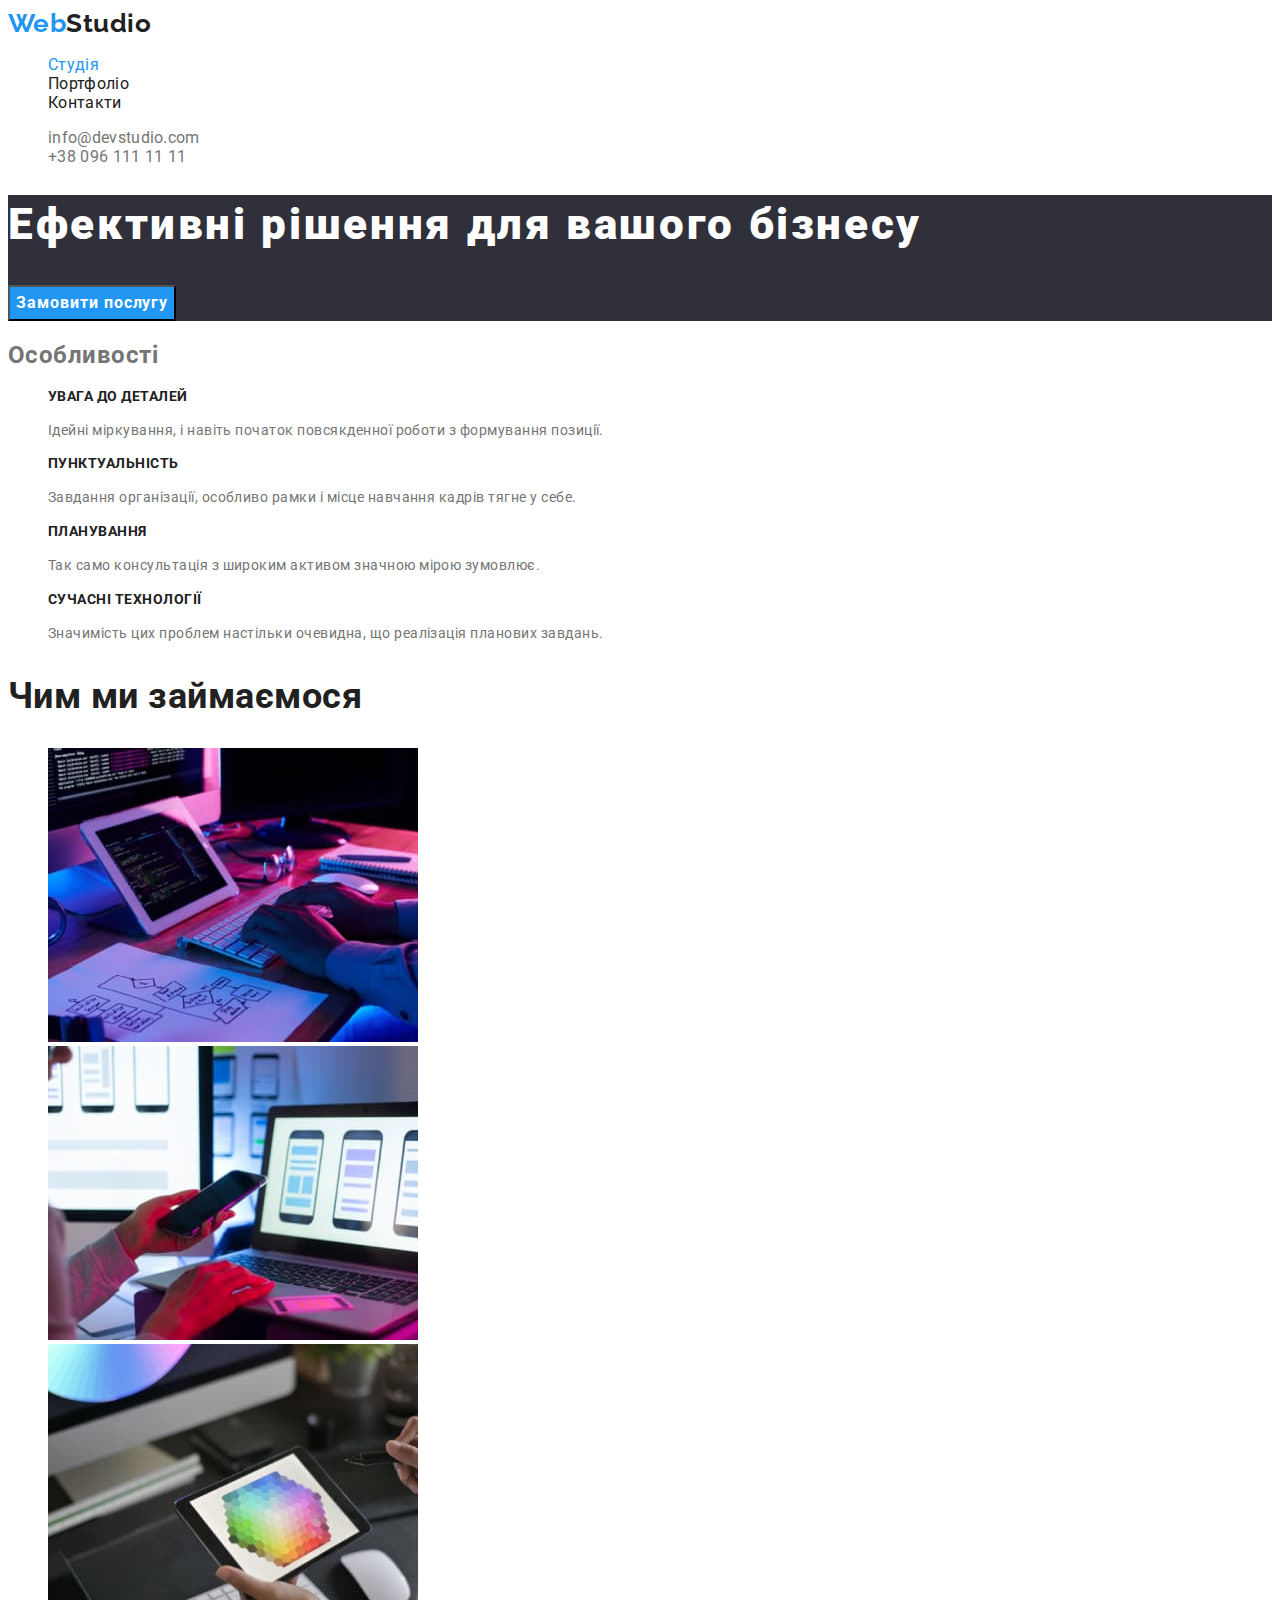
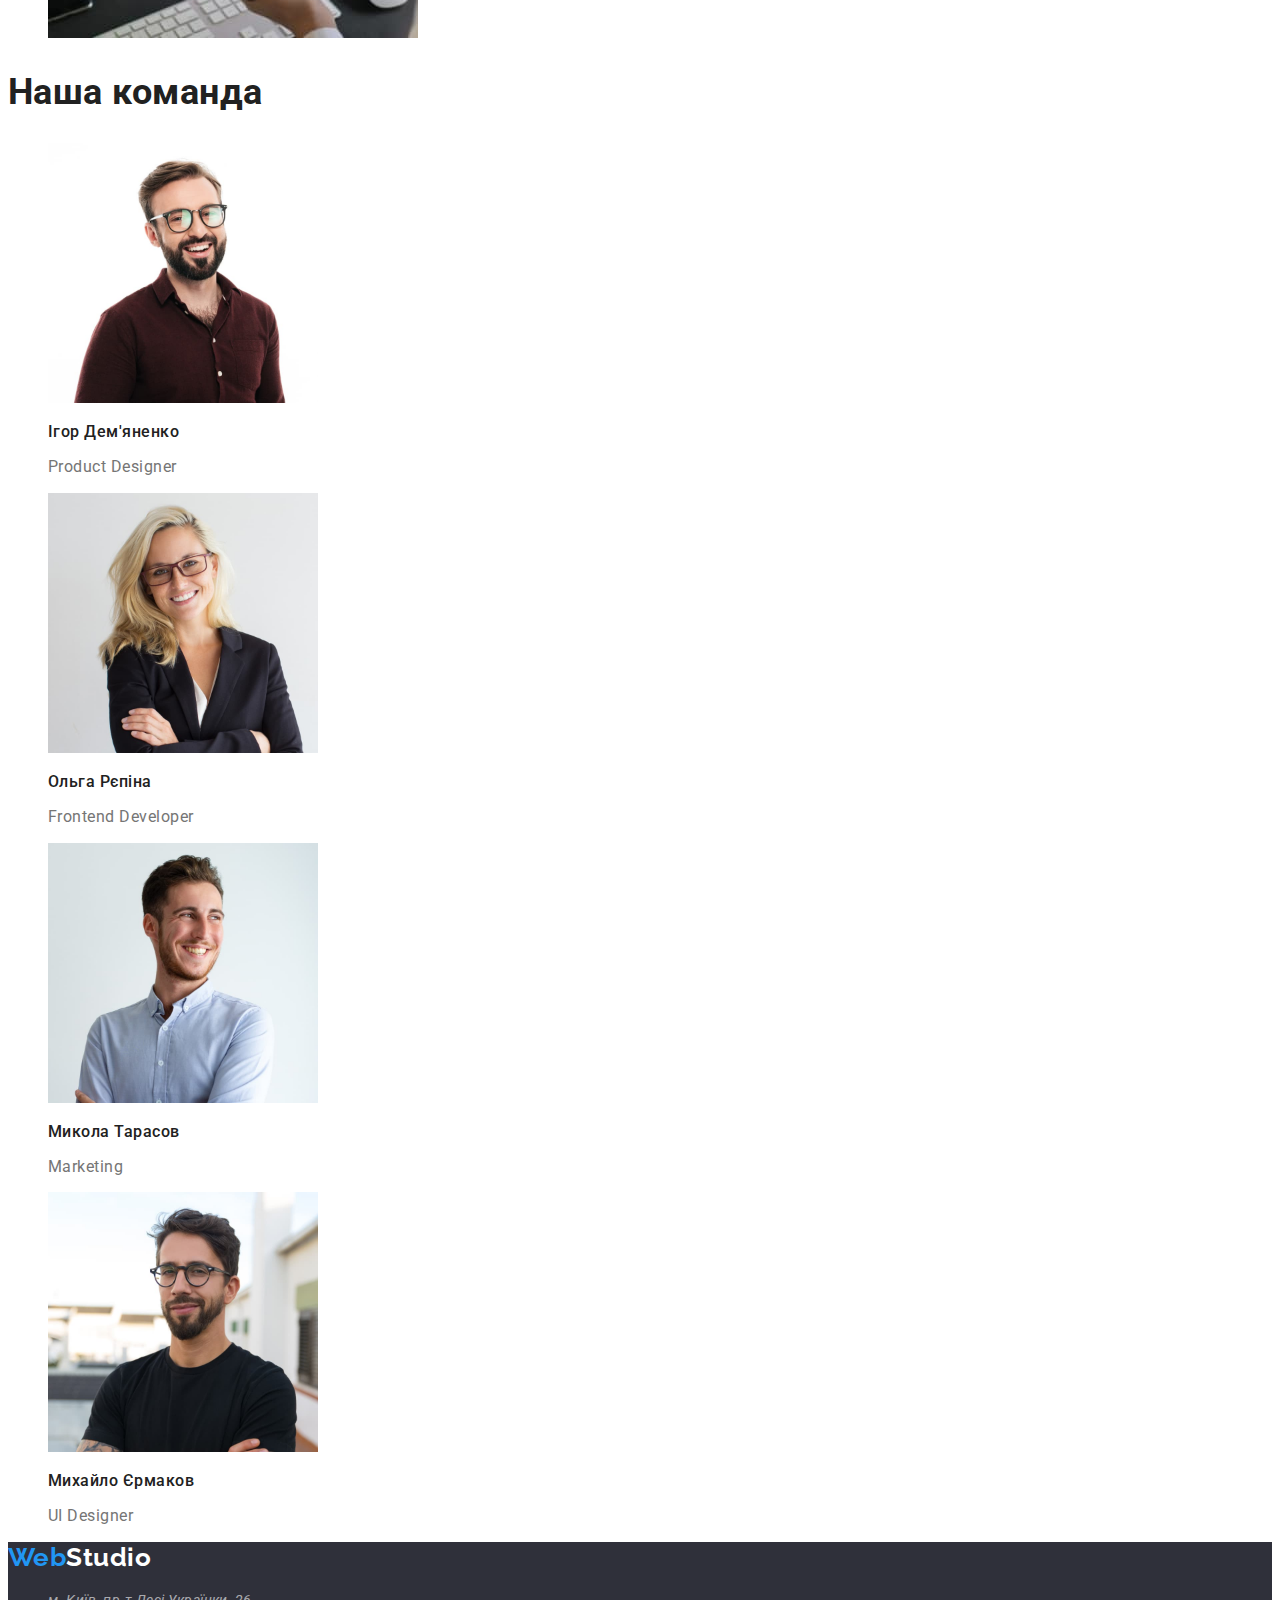
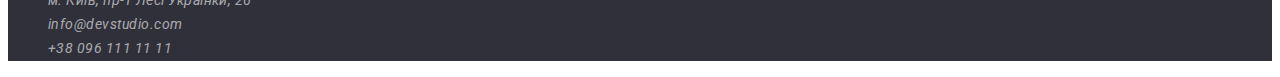
==== index.html @ e9dfbdaa "Add text formating" ====
<!DOCTYPE html>
<html lang="uk">
   <head>
      <meta charset="UTF-8" />
      <meta http-equiv="X-UA-Compatible" content="IE=edge" />
      <meta name="viewport" content="width=device-width, initial-scale=1.0" />
      <title>Document</title>
      <link rel="stylesheet" href="./css/styles.css" />
      <link rel="preconnect" href="https://fonts.googleapis.com" />
      <link rel="preconnect" href="https://fonts.gstatic.com" crossorigin />
      <link
         href="https://fonts.googleapis.com/css2?family=Raleway:wght@700&family=Roboto:wght@400;500;700;900&display=swap"
         rel="stylesheet"
      />
   </head>
   <body>
      <header>
         <nav>
            <a class="logo logo-header" href="index.html"><span>Web</span>Studio</a>
            <ul class="site-nav">
               <li><a href="index.html" class="link current">Студія</a></li>
               <li><a href="portfolio.html" class="link">Портфоліо</a></li>
               <li><a href="#" class="link">Контакти</a></li>
            </ul>
         </nav>
         <ul class="auth-nav">
            <li><a href="mailto:info@devstudio.com" class="link">info@devstudio.com</a></li>
            <li><a href="tel:+380961111111" class="link">+38 096 111 11 11</a></li>
         </ul>
      </header>
      <main>
         <section class="hero">
            <h1 class="hero-title">Ефективні рішення для вашого бізнесу</h1>
            <button type="button" class="hero-button">Замовити послугу</button>
         </section>
         <section class="features">
            <h2 class="title-hidden">Особливості</h2>
            <ul>
               <li>
                  <h3 class="title">УВАГА ДО ДЕТАЛЕЙ</h3>
                  <p class="features-text">
                     Ідейні міркування, і навіть початок повсякденної роботи з формування позиції.
                  </p>
               </li>
               <li>
                  <h3 class="title">ПУНКТУАЛЬНІСТЬ</h3>
                  <p class="features-text">
                     Завдання організації, особливо рамки і місце навчання кадрів тягне у себе.
                  </p>
               </li>
               <li>
                  <h3 class="title">ПЛАНУВАННЯ</h3>
                  <p class="features-text">
                     Так само консультація з широким активом значною мірою зумовлює.
                  </p>
               </li>
               <li>
                  <h3 class="title">СУЧАСНІ ТЕХНОЛОГІЇ</h3>
                  <p class="features-text">
                     Значимість цих проблем настільки очевидна, що реалізація планових завдань.
                  </p>
               </li>
            </ul>
         </section>
         <section class="work">
            <h2 class="section-title">Чим ми займаємося</h2>
            <ul>
               <li>
                  <img src="./images/img1.jpeg" alt="Розробка сайтів" width="370" />
               </li>
               <li>
                  <img src="./images/img2.jpeg" alt="Розробка мобільних додатів" width="370" />
               </li>
               <li>
                  <img src="./images/img3.jpeg" alt="Веб-дизайн" width="370" />
               </li>
            </ul>
         </section>
         <section class="team">
            <h2 class="section-title">Наша команда</h2>
            <ul>
               <li>
                  <img src="./images/img4.jpeg" alt="Product Designer" width="270" />
                  <h3 class="team-title">Ігор Дем'яненко</h3>
                  <p lang="en" class="team-text">Product Designer</p>
               </li>
               <li>
                  <img src="./images/img5.jpeg" alt="Frontend Developer" width="270" />
                  <h3 class="team-title">Ольга Рєпіна</h3>
                  <p lang="en" class="team-text">Frontend Developer</p>
               </li>
               <li>
                  <img src="./images/img6.jpeg" alt="Marketing" width="270" />
                  <h3 class="team-title">Микола Тарасов</h3>
                  <p lang="en" class="team-text">Marketing</p>
               </li>
               <li>
                  <img src="./images/img7.jpeg" alt="UI Designer" width="270" />
                  <h3 class="team-title">Михайло Єрмаков</h3>
                  <p lang="en" class="team-text">UI Designer</p>
               </li>
            </ul>
         </section>
      </main>
      <footer class="footer">
         <a class="logo logo-footer" href="#"><span>Web</span>Studio</a>
         <address>
            <ul>
               <li>
                  <a
                     href="https://goo.gl/maps/Fxxd8kJf97ztQjwHA"
                     target="_blank"
                     rel="noopener noreferrer"
                     class="link"
                     >м. Київ, пр-т Лесі Українки, 26
                  </a>
               </li>
               <li>
                  <a href="mailto:info@devstudio.com" class="link">info@devstudio.com</a>
               </li>
               <li>
                  <a href="tel:+380961111111" class="link">+38 096 111 11 11</a>
               </li>
            </ul>
         </address>
      </footer>
   </body>
</html>
---- css/styles.css ----
/* головний колір шрифту  #757575 
   колір заголовків та лінків #212121
	*/

:root {
  --main-text-color: #757575;
  --title-color: #212121;
  --accent-color: #2196f3;
  --title-white-color: #ffffff;
  --bg-dark-color: #2f303a;
  --hero-btn-active-color: #188ce8;
  --footer-link-color: rgba(255, 255, 255, 0.6);
  --filter-btn-color: #f5f4fa;
}

body {
  font-family: 'Roboto', sans-serif;
  color: var(--main-text-color);
  letter-spacing: 0.03em;
}

ul {
  list-style: none;
}

a {
  text-decoration: none;
}

/* LOGO */
.logo {
  font-family: 'Raleway';
  font-weight: 700;
  font-size: 26px;
  line-height: 1.19;
}

.logo-header {
  color: var(--title-color);
}

.logo-footer {
  color: var(--title-white-color);
}

.logo span {
  color: var(--accent-color);
}

/* SITE NAV */

.site-nav .link {
  color: var(--title-color);
  letter-spacing: 0.02em;
}

.site-nav .link:hover,
.site-nav .link:focus {
  color: var(--accent-color);
}

.site-nav .link.current {
  color: var(--accent-color);
}

/*  AUTH NAV */

.auth-nav .link {
  color: var(--main-text-color);
  letter-spacing: 0.02em;
}

.auth-nav .link:hover,
.auth-nav .link:focus {
  color: var(--accent-color);
}

/* HERO */
.hero {
  background-color: var(--bg-dark-color);
}

.hero-title {
  color: var(--title-white-color);
  font-weight: 900;
  font-size: 44px;
  line-height: 1.36;
  letter-spacing: 0.06em;
}

.hero-button {
  color: var(--title-white-color);
  font-family: inherit;
  font-weight: 700;
  font-size: 16px;
  line-height: 1.88;
  letter-spacing: 0.06em;
  background-color: var(--accent-color);
  cursor: pointer;
}

.hero-button:hover,
.hero-button:focus {
  background-color: var(--hero-btn-active-color);
}

/* FEATURES */

.features .title {
  color: var(--title-color);
  font-weight: 700;
  font-size: 14px;
  line-height: 1.14;
}

.features-text {
  font-size: 14px;
  line-height: 1.71;
}

/* WORK */

.section-title {
  color: var(--title-color);
  font-weight: 700;
  font-size: 36px;
  line-height: 1.16;
}

/* TEAM */

.team-title {
  color: var(--title-color);
  font-weight: 500;
  font-size: 16px;
  line-height: 1.18;
}

.team-text {
  font-size: 16px;
  line-height: 1.18;
}

/* FOOTER */
.footer {
  background-color: var(--bg-dark-color);
}

address .link {
  color: var(--footer-link-color);
  font-size: 14px;
  line-height: 1.71;
}

address .link:hover,
address .link:focus {
  color: var(--title-white-color);
}

/*  PORTFOLIO */
.filter-button {
  color: var(--title-color);
  background-color: var(--filter-btn-color);
  font-family: inherit;
  font-weight: 500;
  font-size: 16px;
  line-height: 1.62;
  cursor: pointer;
}

.filter-button:hover,
.filter-button:focus {
  color: var(--title-white-color);
  background-color: var(--accent-color);
}

.portfolio-title {
  color: var(--title-color);
  font-weight: 700;
  font-size: 18px;
  line-height: 2;
  letter-spacing: 0.06em;
}

.portfolio-text {
  color: var(--main-text-color);
  font-size: 16px;
  line-height: 1.88;
}
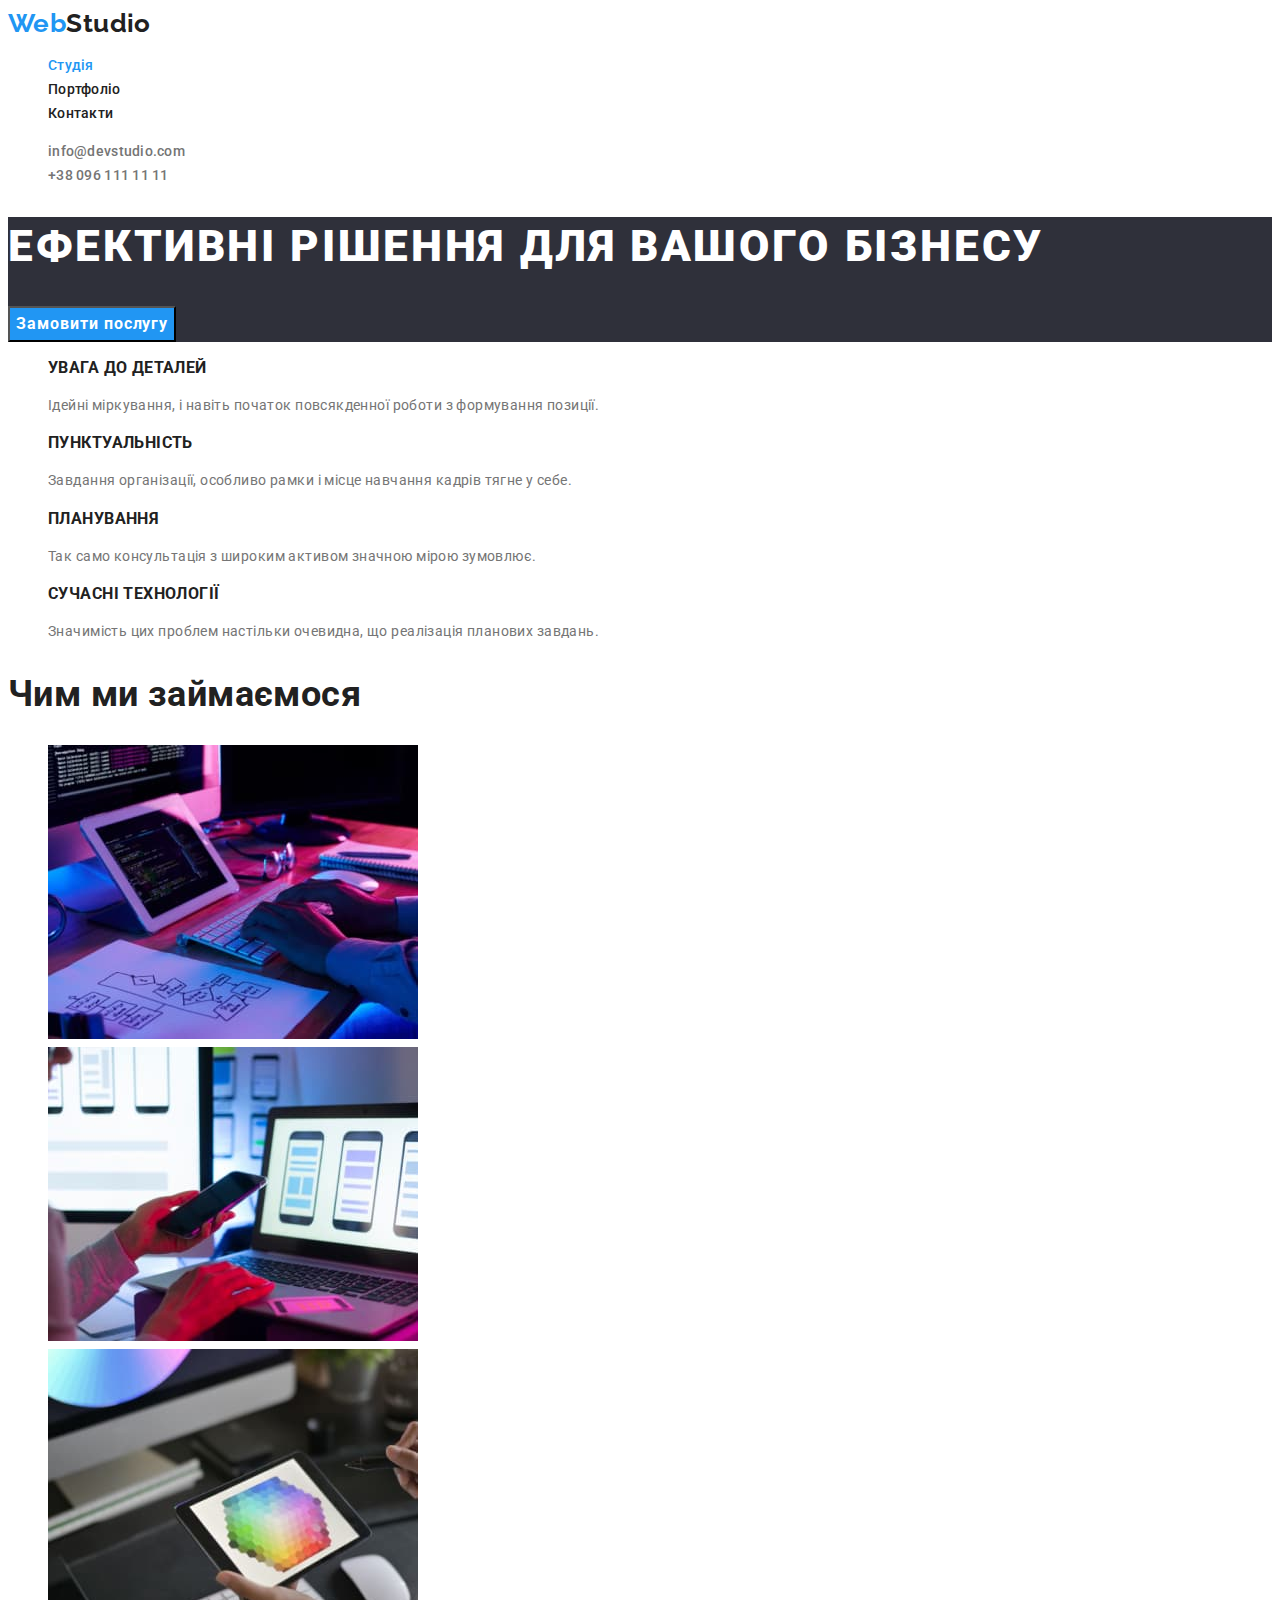
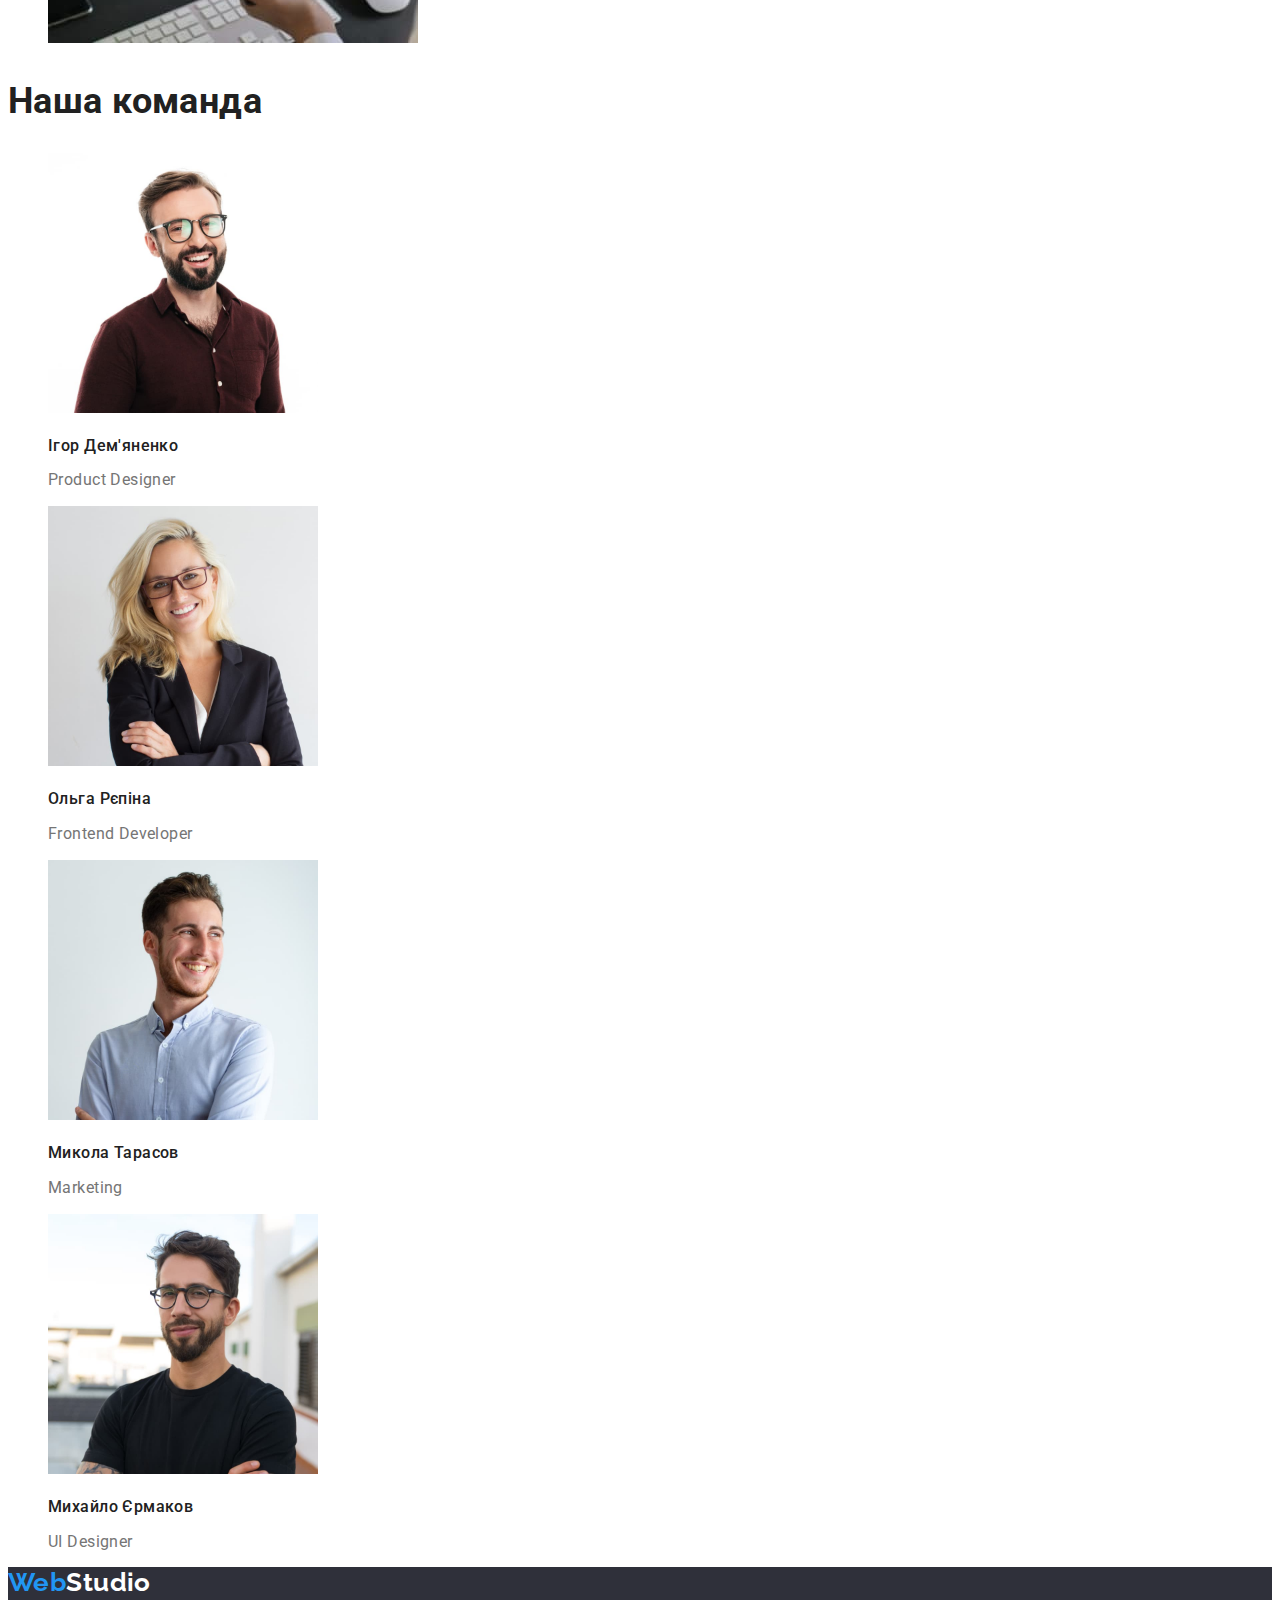
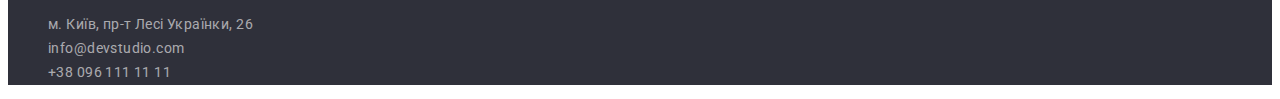
==== commit 0e6d4e08: "Fix errors" ====
--- a/index.html
+++ b/index.html
@@ -1,128 +1,120 @@
 <!DOCTYPE html>
 <html lang="uk">
-   <head>
-      <meta charset="UTF-8" />
-      <meta http-equiv="X-UA-Compatible" content="IE=edge" />
-      <meta name="viewport" content="width=device-width, initial-scale=1.0" />
-      <title>Document</title>
-      <link rel="stylesheet" href="./css/styles.css" />
-      <link rel="preconnect" href="https://fonts.googleapis.com" />
-      <link rel="preconnect" href="https://fonts.gstatic.com" crossorigin />
-      <link
-         href="https://fonts.googleapis.com/css2?family=Raleway:wght@700&family=Roboto:wght@400;500;700;900&display=swap"
-         rel="stylesheet"
-      />
-   </head>
-   <body>
-      <header>
-         <nav>
-            <a class="logo logo-header" href="index.html"><span>Web</span>Studio</a>
-            <ul class="site-nav">
-               <li><a href="index.html" class="link current">Студія</a></li>
-               <li><a href="portfolio.html" class="link">Портфоліо</a></li>
-               <li><a href="#" class="link">Контакти</a></li>
-            </ul>
-         </nav>
-         <ul class="auth-nav">
-            <li><a href="mailto:info@devstudio.com" class="link">info@devstudio.com</a></li>
-            <li><a href="tel:+380961111111" class="link">+38 096 111 11 11</a></li>
-         </ul>
-      </header>
-      <main>
-         <section class="hero">
-            <h1 class="hero-title">Ефективні рішення для вашого бізнесу</h1>
-            <button type="button" class="hero-button">Замовити послугу</button>
-         </section>
-         <section class="features">
-            <h2 class="title-hidden">Особливості</h2>
-            <ul>
-               <li>
-                  <h3 class="title">УВАГА ДО ДЕТАЛЕЙ</h3>
-                  <p class="features-text">
-                     Ідейні міркування, і навіть початок повсякденної роботи з формування позиції.
-                  </p>
-               </li>
-               <li>
-                  <h3 class="title">ПУНКТУАЛЬНІСТЬ</h3>
-                  <p class="features-text">
-                     Завдання організації, особливо рамки і місце навчання кадрів тягне у себе.
-                  </p>
-               </li>
-               <li>
-                  <h3 class="title">ПЛАНУВАННЯ</h3>
-                  <p class="features-text">
-                     Так само консультація з широким активом значною мірою зумовлює.
-                  </p>
-               </li>
-               <li>
-                  <h3 class="title">СУЧАСНІ ТЕХНОЛОГІЇ</h3>
-                  <p class="features-text">
-                     Значимість цих проблем настільки очевидна, що реалізація планових завдань.
-                  </p>
-               </li>
-            </ul>
-         </section>
-         <section class="work">
-            <h2 class="section-title">Чим ми займаємося</h2>
-            <ul>
-               <li>
-                  <img src="./images/img1.jpeg" alt="Розробка сайтів" width="370" />
-               </li>
-               <li>
-                  <img src="./images/img2.jpeg" alt="Розробка мобільних додатів" width="370" />
-               </li>
-               <li>
-                  <img src="./images/img3.jpeg" alt="Веб-дизайн" width="370" />
-               </li>
-            </ul>
-         </section>
-         <section class="team">
-            <h2 class="section-title">Наша команда</h2>
-            <ul>
-               <li>
-                  <img src="./images/img4.jpeg" alt="Product Designer" width="270" />
-                  <h3 class="team-title">Ігор Дем'яненко</h3>
-                  <p lang="en" class="team-text">Product Designer</p>
-               </li>
-               <li>
-                  <img src="./images/img5.jpeg" alt="Frontend Developer" width="270" />
-                  <h3 class="team-title">Ольга Рєпіна</h3>
-                  <p lang="en" class="team-text">Frontend Developer</p>
-               </li>
-               <li>
-                  <img src="./images/img6.jpeg" alt="Marketing" width="270" />
-                  <h3 class="team-title">Микола Тарасов</h3>
-                  <p lang="en" class="team-text">Marketing</p>
-               </li>
-               <li>
-                  <img src="./images/img7.jpeg" alt="UI Designer" width="270" />
-                  <h3 class="team-title">Михайло Єрмаков</h3>
-                  <p lang="en" class="team-text">UI Designer</p>
-               </li>
-            </ul>
-         </section>
-      </main>
-      <footer class="footer">
-         <a class="logo logo-footer" href="#"><span>Web</span>Studio</a>
-         <address>
-            <ul>
-               <li>
-                  <a
-                     href="https://goo.gl/maps/Fxxd8kJf97ztQjwHA"
-                     target="_blank"
-                     rel="noopener noreferrer"
-                     class="link"
-                     >м. Київ, пр-т Лесі Українки, 26
-                  </a>
-               </li>
-               <li>
-                  <a href="mailto:info@devstudio.com" class="link">info@devstudio.com</a>
-               </li>
-               <li>
-                  <a href="tel:+380961111111" class="link">+38 096 111 11 11</a>
-               </li>
-            </ul>
-         </address>
-      </footer>
-   </body>
-</html> 
+  <head>
+    <meta charset="UTF-8" />
+    <meta http-equiv="X-UA-Compatible" content="IE=edge" />
+    <meta name="viewport" content="width=device-width, initial-scale=1.0" />
+    <title>Document</title>
+    <link rel="stylesheet" href="./css/styles.css" />
+    <link rel="preconnect" href="https://fonts.googleapis.com" />
+    <link rel="preconnect" href="https://fonts.gstatic.com" crossorigin />
+    <link
+      href="https://fonts.googleapis.com/css2?family=Raleway:wght@700&family=Roboto:wght@400;500;700;900&display=swap"
+      rel="stylesheet"
+    />
+  </head>
+  <body>
+    <header>
+      <nav>
+        <a class="logo logo-header" href="index.html"><span>Web</span>Studio</a>
+        <ul class="site-nav">
+          <li><a href="index.html" class="link current">Студія</a></li>
+          <li><a href="portfolio.html" class="link">Портфоліо</a></li>
+          <li><a href="#" class="link">Контакти</a></li>
+        </ul>
+      </nav>
+      <ul class="auth-nav">
+        <li><a href="mailto:info@devstudio.com" class="link">info@devstudio.com</a></li>
+        <li><a href="tel:+380961111111" class="link">+38 096 111 11 11</a></li>
+      </ul>
+    </header>
+    <main>
+      <section class="hero">
+        <h1 class="hero-title">Ефективні рішення для вашого бізнесу</h1>
+        <button type="button" class="hero-button">Замовити послугу</button>
+      </section>
+      <section class="features">
+        <h2 class="title-hidden">Особливості</h2>
+        <ul>
+          <li>
+            <h3 class="title">УВАГА ДО ДЕТАЛЕЙ</h3>
+            <p>Ідейні міркування, і навіть початок повсякденної роботи з формування позиції.</p>
+          </li>
+          <li>
+            <h3 class="title">ПУНКТУАЛЬНІСТЬ</h3>
+            <p>Завдання організації, особливо рамки і місце навчання кадрів тягне у себе.</p>
+          </li>
+          <li>
+            <h3 class="title">ПЛАНУВАННЯ</h3>
+            <p>Так само консультація з широким активом значною мірою зумовлює.</p>
+          </li>
+          <li>
+            <h3 class="title">СУЧАСНІ ТЕХНОЛОГІЇ</h3>
+            <p>Значимість цих проблем настільки очевидна, що реалізація планових завдань.</p>
+          </li>
+        </ul>
+      </section>
+      <section class="work">
+        <h2 class="section-title">Чим ми займаємося</h2>
+        <ul>
+          <li>
+            <img src="./images/img1.jpeg" alt="Розробка сайтів" width="370" />
+          </li>
+          <li>
+            <img src="./images/img2.jpeg" alt="Розробка мобільних додатів" width="370" />
+          </li>
+          <li>
+            <img src="./images/img3.jpeg" alt="Веб-дизайн" width="370" />
+          </li>
+        </ul>
+      </section>
+      <section class="team">
+        <h2 class="section-title">Наша команда</h2>
+        <ul>
+          <li>
+            <img src="./images/img4.jpeg" alt="Product Designer" width="270" />
+            <h3 class="team-title">Ігор Дем'яненко</h3>
+            <p lang="en" class="team-text">Product Designer</p>
+          </li>
+          <li>
+            <img src="./images/img5.jpeg" alt="Frontend Developer" width="270" />
+            <h3 class="team-title">Ольга Рєпіна</h3>
+            <p lang="en" class="team-text">Frontend Developer</p>
+          </li>
+          <li>
+            <img src="./images/img6.jpeg" alt="Marketing" width="270" />
+            <h3 class="team-title">Микола Тарасов</h3>
+            <p lang="en" class="team-text">Marketing</p>
+          </li>
+          <li>
+            <img src="./images/img7.jpeg" alt="UI Designer" width="270" />
+            <h3 class="team-title">Михайло Єрмаков</h3>
+            <p lang="en" class="team-text">UI Designer</p>
+          </li>
+        </ul>
+      </section>
+    </main>
+    <footer class="footer">
+      <a class="logo logo-footer" href="#"><span>Web</span>Studio</a>
+      <address>
+        <ul>
+          <li>
+            <a
+              href="https://goo.gl/maps/Fxxd8kJf97ztQjwHA"
+              target="_blank"
+              rel="noopener noreferrer"
+              class="link"
+              >м. Київ, пр-т Лесі Українки, 26
+            </a>
+          </li>
+          <li>
+            <a href="mailto:info@devstudio.com" class="link">info@devstudio.com</a>
+          </li>
+          <li>
+            <a href="tel:+380961111111" class="link">+38 096 111 11 11</a>
+          </li>
+        </ul>
+      </address>
+    </footer>
+  </body>
+</html>
--- a/css/styles.css
+++ b/css/styles.css
@@ -15,8 +15,11 @@
 
 body {
   font-family: 'Roboto', sans-serif;
+  font-size: 14px;
+  line-height: 1.71;
+  letter-spacing: 0.03em;
   color: var(--main-text-color);
-  letter-spacing: 0.03em;
+  background-color: var(--title-white-color);
 }
 
 ul {
@@ -29,7 +32,7 @@
 
 /* LOGO */
 .logo {
-  font-family: 'Raleway';
+  font-family: 'Raleway', sans-serif;
   font-weight: 700;
   font-size: 26px;
   line-height: 1.19;
@@ -49,9 +52,15 @@
 
 /* SITE NAV */
 
+.site-nav .link,
+.auth-nav .link {
+  font-weight: 500;
+  line-height: 1.14;
+  letter-spacing: 0.02em;
+}
+
 .site-nav .link {
   color: var(--title-color);
-  letter-spacing: 0.02em;
 }
 
 .site-nav .link:hover,
@@ -67,7 +76,6 @@
 
 .auth-nav .link {
   color: var(--main-text-color);
-  letter-spacing: 0.02em;
 }
 
 .auth-nav .link:hover,
@@ -86,6 +94,7 @@
   font-size: 44px;
   line-height: 1.36;
   letter-spacing: 0.06em;
+  text-transform: uppercase;
 }
 
 .hero-button {
@@ -106,16 +115,23 @@
 
 /* FEATURES */
 
+.title-hidden {
+  position: absolute;
+  width: 1px;
+  height: 1px;
+  margin: -1px;
+  border: 0;
+  padding: 0;
+  white-space: nowrap;
+  clip-path: inset(100%);
+  clip: rect(0 0 0 0);
+  overflow: hidden;
+}
+
 .features .title {
   color: var(--title-color);
   font-weight: 700;
-  font-size: 14px;
   line-height: 1.14;
-}
-
-.features-text {
-  font-size: 14px;
-  line-height: 1.71;
 }
 
 /* WORK */
@@ -149,6 +165,7 @@
 address .link {
   color: var(--footer-link-color);
   font-size: 14px;
+  font-style: normal;
   line-height: 1.71;
 }
 
